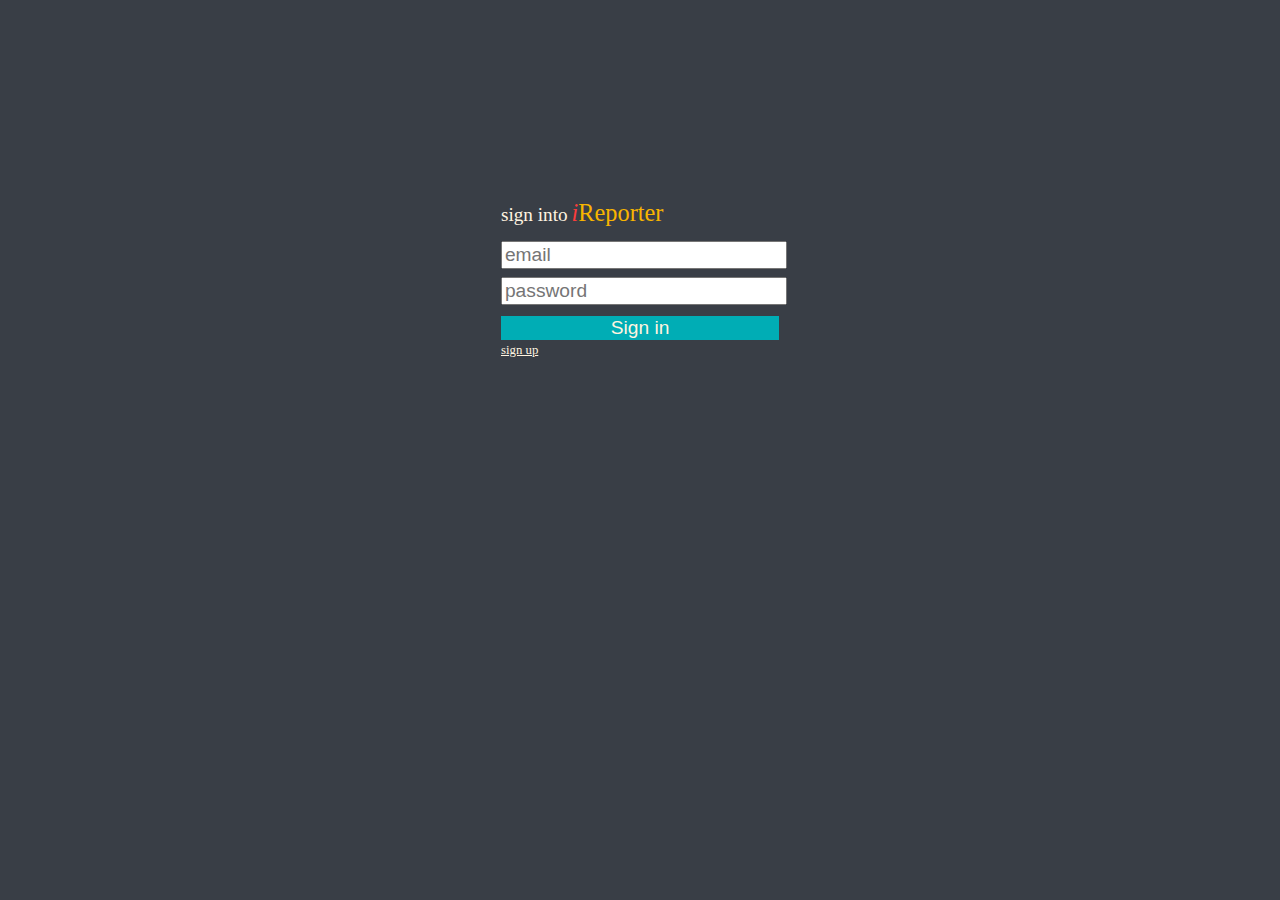
==== UI/sign_in.html @ e194384d "added form and image in sign in page" ====
<!DOCTYPE html>
<!--[if lt IE 7]>      <html class="no-js lt-ie9 lt-ie8 lt-ie7"> <![endif]-->
<!--[if IE 7]>         <html class="no-js lt-ie9 lt-ie8"> <![endif]-->
<!--[if IE 8]>         <html class="no-js lt-ie9"> <![endif]-->
<!--[if gt IE 8]><!--> <html class="no-js"> <!--<![endif]-->
  <head>
    <meta charset="utf-8">
    <meta http-equiv="X-UA-Compatible" content="IE=edge">
    <title>Sign in</title>
    <meta name="description" content="">
    <meta name="viewport" content="width=device-width, initial-scale=1">
    <link rel="stylesheet" href="ireporter.css">
  </head>
  <body>
    <!--[if lt IE 7]>
      <p class="browsehappy">You are using an <strong>outdated</strong> browser. Please <a href="#">upgrade your browser</a> to improve your experience.</p>
    <![endif]-->

    <div class="container">
      <div class="content">
        <div class="circular-img">

        </div>
        <span class="form-heading">sign into</span>
        <span class="prefix-i">i</span><span class="suffix-reporter">Reporter</span>
        <form action="">
          <input type="email" name="" id="" placeholder="email"><br>
          <input type="password" name="" id="" placeholder="password"><br>
          <button>Sign in</button>
        </form>
        <a class="link-sign-up" href="/sign_up.html">sign up</a>
      </div>
    </div>
    <!--Photo by Suvan Chowdhury from Pexels-->
    <script src="ireporter.js" async defer></script>
  </body>
</html>
---- UI/ireporter.css ----
body {
  background-color: #393e46;
}
form {
text-align: center;
margin-top: 5%;
}
input {
  font-size: 120%;
  margin-bottom: 3%;
  width: 100%;
}
button{
  font-size: 120%;
  margin-top: 1%;
  width: 100%;
  background-color: #00adb5;
  color: #fff4e0;
  border: none;
}
.form-heading {
  font-size: 120%;
  color: #fff4e0;
  text-align: center;

}
.prefix-i {
  font-size: 151%;
  font-style: italic;
  color: #fc3c3c;
}
.suffix-reporter {
  font-size: 152%;
  color: #f8b500;
}
.link-sign-up {
  font-size: 80%;
  color: #fff4e0;
  text-decoration-line: underline;
}
.container {
  background-color: #393e46;
  padding-top: 5%;

}
.content {
  width: 22%;
  margin: auto;
}
.circular-img {
  width: 100px;
  height: 100px;
  background-image: url('../img/mic.jpg');
  display: block;
  background-size: cover;
  margin: auto;
  margin-bottom: 10%;
  border-radius: 100px;
 -webkit-border-radius: 100px;
 -moz-border-radius: 100px;

}
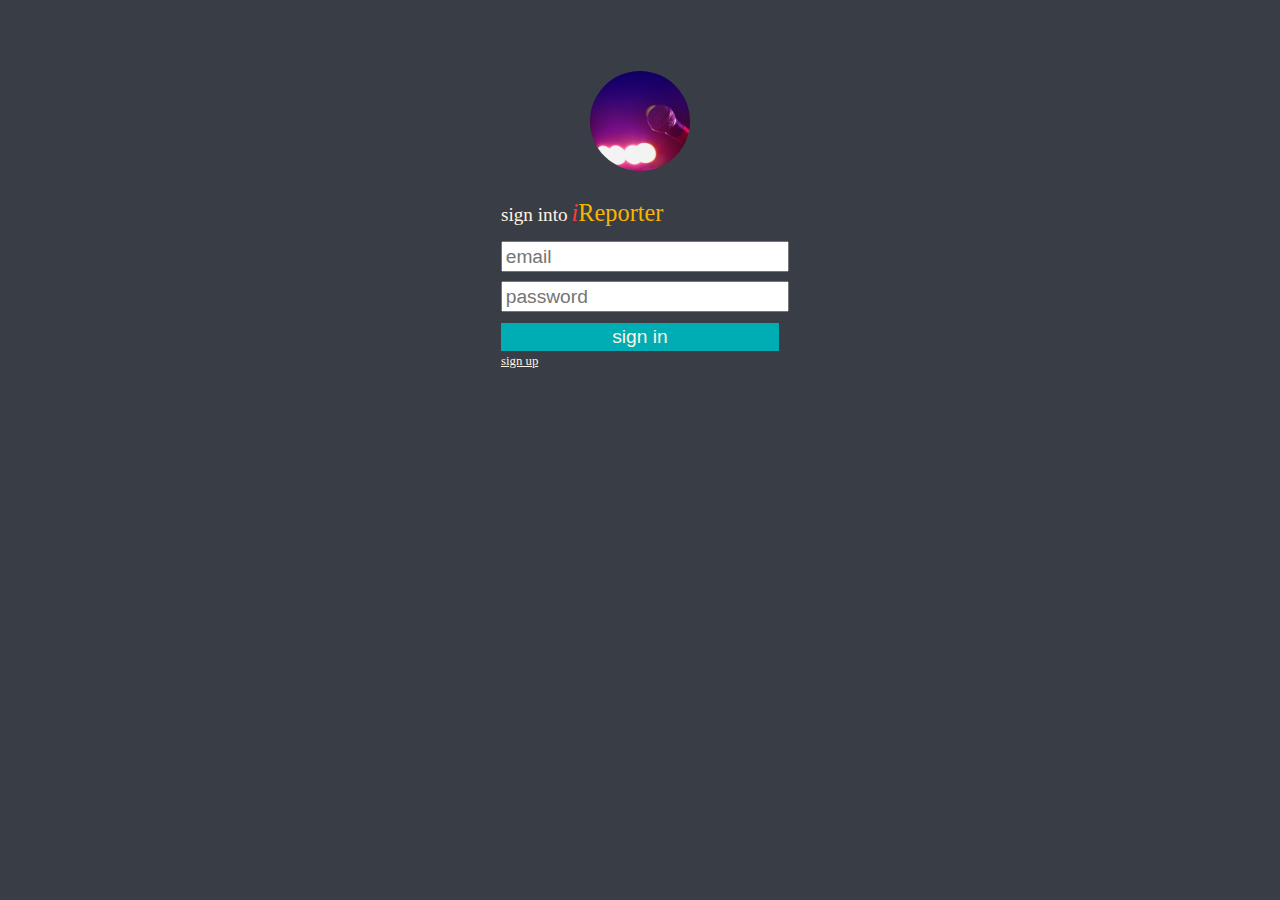
==== commit cdc67801: "added main page" ====
--- a/UI/sign_in.html
+++ b/UI/sign_in.html
@@ -18,17 +18,15 @@
 
     <div class="container">
       <div class="content">
-        <div class="circular-img">
-
-        </div>
+        <div class="circular-img"></div>
         <span class="form-heading">sign into</span>
         <span class="prefix-i">i</span><span class="suffix-reporter">Reporter</span>
         <form action="">
           <input type="email" name="" id="" placeholder="email"><br>
           <input type="password" name="" id="" placeholder="password"><br>
-          <button>Sign in</button>
+          <button>sign in</button>
         </form>
-        <a class="link-sign-up" href="/sign_up.html">sign up</a>
+        <a class="link-sign-up" href="sign_up.html">sign up</a>
       </div>
     </div>
     <!--Photo by Suvan Chowdhury from Pexels-->
--- a/UI/ireporter.css
+++ b/UI/ireporter.css
@@ -9,15 +9,40 @@
   font-size: 120%;
   margin-bottom: 3%;
   width: 100%;
+  padding: 1%;
 }
-button{
+button {
   font-size: 120%;
   margin-top: 1%;
   width: 100%;
   background-color: #00adb5;
   color: #fff4e0;
   border: none;
+  padding: 1%;
 }
+header {
+  width: 100%;
+  background-color: #00adb5;
+  height: 10vh;
+}
+aside {
+  width: 30%;
+  display: inline-block;
+  margin-left: 5%;
+  vertical-align: top;
+}
+section {
+  width: 40%;
+  display: inline-block;
+  overflow-y: auto;
+  height: 90%;
+}
+footer {
+  width: 100%;
+  background-color: #00adb5;
+  height: 10vh;
+}
+
 .form-heading {
   font-size: 120%;
   color: #fff4e0;
@@ -50,7 +75,7 @@
 .circular-img {
   width: 100px;
   height: 100px;
-  background-image: url('../img/mic.jpg');
+  background-image: url('img/mic.jpg');
   display: block;
   background-size: cover;
   margin: auto;
@@ -59,4 +84,51 @@
  -webkit-border-radius: 100px;
  -moz-border-radius: 100px;
 
+}
+.brand {
+  text-align: center;
+  font-size: 180%;
+  margin-bottom: 10%; 
+}
+.brand-nav {
+  text-align: left;
+  font-size: 180%;
+  width: 50%;
+  display: inline-block;
+}
+.links-nav {
+  text-align: right;
+  width: 50%;
+  display: inline-block;
+}
+.middle {
+  margin: auto;
+  width: 90%;
+  height: 80vh;
+  padding: 2%;
+}
+.card {
+  background-color: #fff4e0;
+  color: #393e46;
+  padding: 2%;
+  border-radius: 10px;
+  margin: 1%;
+}
+.card-header {
+
+}
+.card-body {
+  width: 100%;
+  height: 90px;
+  font-size: 90%;
+  overflow-y: auto;
+}
+.card-footer {
+  
+}
+.red-flag {
+  color: #fc3c3c;
+}
+.intervention {
+  color: #f8b500;
 }